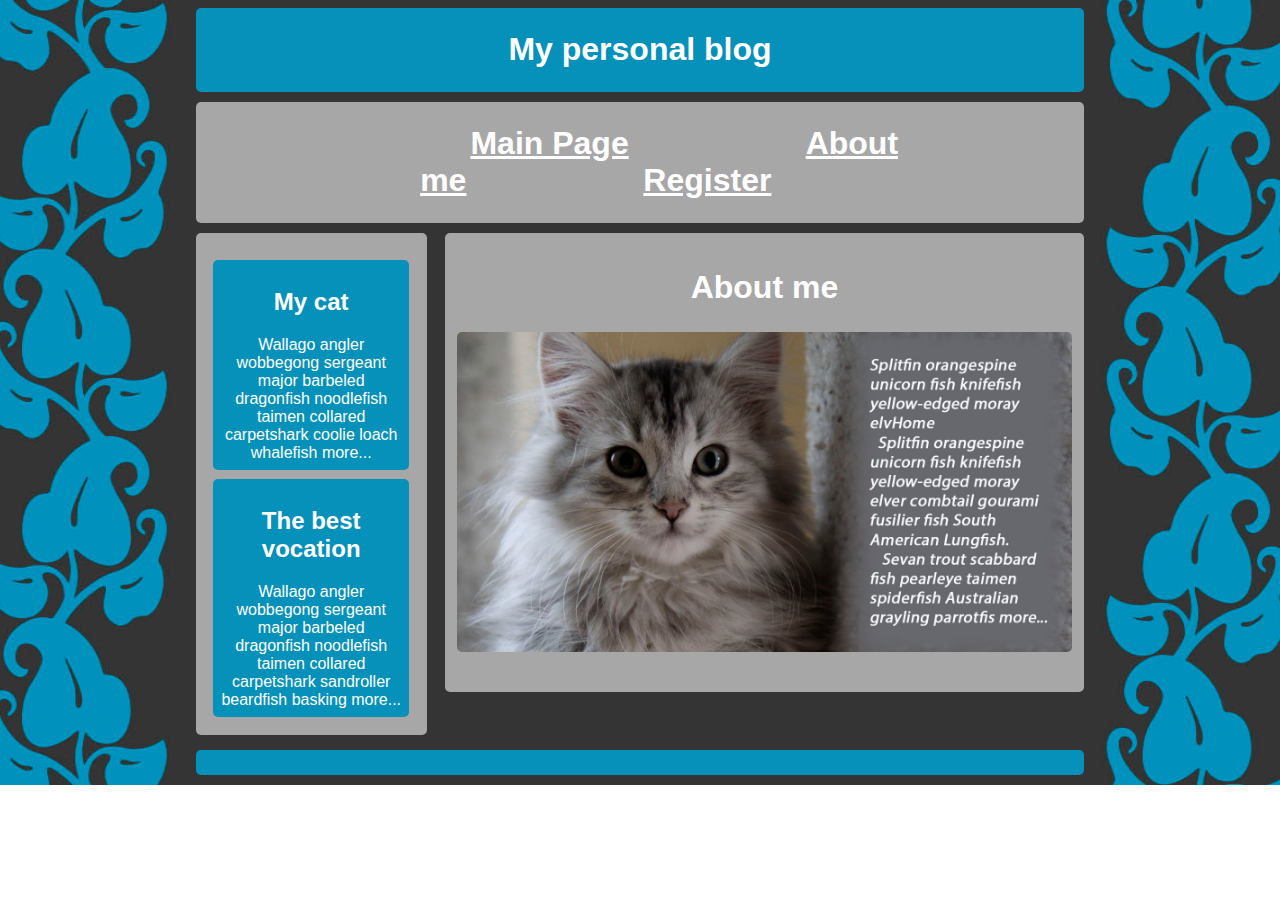
==== index.html @ 75536bb8 "Add files via upload" ====
<!DOCTYPE html>
<html>
   <head>
      <meta charset="UTF-8" />
	  <title>Project_1</title>
	  <link href="style.css" rel="stylesheet" />		
   </head>
	<body>	
		<header>
			<h1>My personal blog</h1>	 
		</header>	  
		<nav> 
			<h1 style="text-decoration: underline;"><a>Main Page</a><a>About me</a><a>Register</a></h1> 
		</nav>		
		<div class="content clearfix">
			<div class="sidebar">
				<aside>
					<span><h2>My cat</h2>Wallago angler wobbegong sergeant major barbeled dragonfish noodlefish taimen collared carpetshark coolie loach whalefish  more... </span>
				</aside>
				<aside>
					<span><h2>The best vocation</h2>Wallago angler wobbegong sergeant major barbeled dragonfish noodlefish taimen collared carpetshark sandroller beardfish basking more... </span>
				</aside>
			</div>
			<section class="main">	
				<h1>About me</h1>
				<article id = "cat">
				</article>	
			</section>
		</div>		
		<footer>
			<h1></h1>
		</footer>		  
	</body>
</html>
---- style.css ----
body{
	color: white;
    text-align: center;
    font-family: "PT Sans", "Arial", serif;
    background-image: url(1.jpg);
    background-position: 50% 50%;
    background-size: 170% 100%;
    background-repeat: no-repeat; 

}

header, footer, nav{	
	background-color: #0691ba;
	max-width: 70%;
	margin: 0 auto;
	margin-bottom: 10px;
	padding: 2px;
	border-radius: 5px;
}

nav{	
	background-color:  #a8a7a8;
}

.content{
	margin: 0 auto;
	max-width: 70.3%;
	margin-bottom: 15px;
	
}

.clearfix::after {
    content: "";
    display: table;
    clear: both;
}

.sidebar{
	background-color:  #a8a7a8;
	float: left;
    width: 22%;
    padding: 2% 2%;  
    border-radius: 5px;

}

aside{
	background-color: #0691ba;
	padding: 4%;
	margin-top: 5%;
	border-radius: 5px;
}

.main{
	background-color:  #a8a7a8;
	float: right;
	width: 72%;
	padding: 1.7% 0%;
	border-radius: 5px;
}

article{
	background-color: #0691ba;
	margin: 4% 2%;
	padding: 25% 20%;
}
a{
	margin: 10%;
	text-decoration: under-line;

}
nav h1{
	text-align: center;
}

#cat{
  background-image: url(2.jpg);
  background-position: 50% 50%;
  background-repeat: no-repeat; 
  background-size: 100%;
  border-radius: 5px;
}
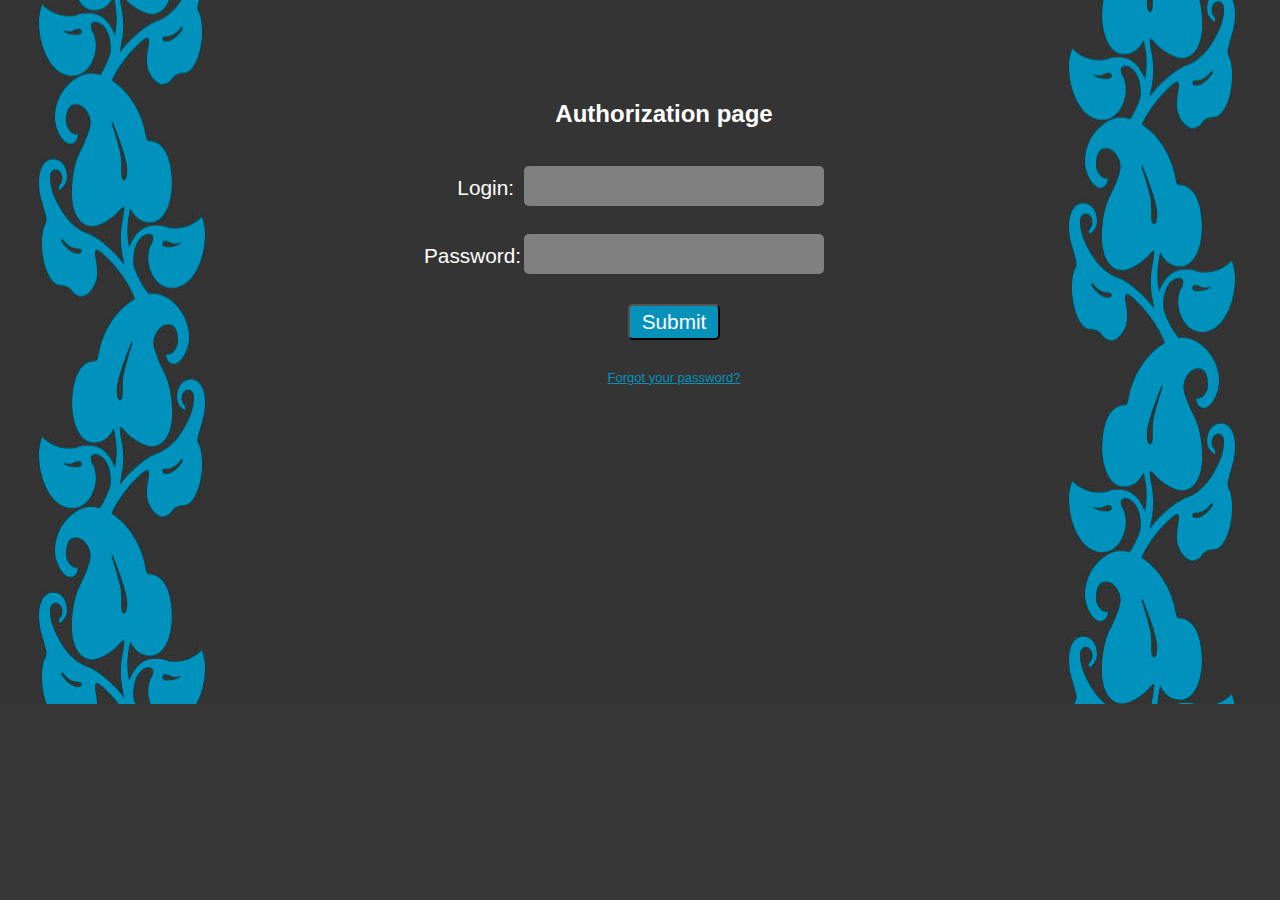
==== commit 7300f825: "Rename index2.html to index.html" ====
--- a/index.html
+++ b/index.html
@@ -1,34 +1,28 @@
 <!DOCTYPE html>
 <html>
-   <head>
-      <meta charset="UTF-8" />
-	  <title>Project_1</title>
-	  <link href="style.css" rel="stylesheet" />		
-   </head>
-	<body>	
-		<header>
-			<h1>My personal blog</h1>	 
-		</header>	  
-		<nav> 
-			<h1 style="text-decoration: underline;"><a>Main Page</a><a>About me</a><a>Register</a></h1> 
-		</nav>		
-		<div class="content clearfix">
-			<div class="sidebar">
-				<aside>
-					<span><h2>My cat</h2>Wallago angler wobbegong sergeant major barbeled dragonfish noodlefish taimen collared carpetshark coolie loach whalefish  more... </span>
-				</aside>
-				<aside>
-					<span><h2>The best vocation</h2>Wallago angler wobbegong sergeant major barbeled dragonfish noodlefish taimen collared carpetshark sandroller beardfish basking more... </span>
-				</aside>
-			</div>
-			<section class="main">	
-				<h1>About me</h1>
-				<article id = "cat">
-				</article>	
-			</section>
-		</div>		
-		<footer>
-			<h1></h1>
-		</footer>		  
-	</body>
-</html>	+<head>
+	<title>Form</title>
+	<script type="text/javascript" src="1.js"></script>
+	<link rel="stylesheet" type="text/css" href="style1.css">
+</head>
+<body>
+     <p class="content">       
+      <form name="forma12" class="login">
+      <h2>Authorization page</h2>
+       <p>
+          <label for="mail">Login:</label><br>
+          <input type="text" name="mail" id="login"><br>
+       </p>
+       <p>
+          <label for="password">Password:</label><br>
+          <input type="password" id="password" name="pas"><br>
+       </p>
+       <p> 
+        <input type="button"  id = "button" value= "Submit" onclick="prov_adress(forma12)" />
+       </p>
+       <p class="forgot-password"><a href="index1.html">Forgot your password?</a></p>
+      </form>
+  </p>
+</body>
+</html>
+
--- a/style1.css
+++ b/style1.css
@@ -0,0 +1,87 @@
+body{
+	background-color: #373737;
+  background-image: url(1.jpg);
+  background-position: 50% 50%;
+  background-repeat: no-repeat; 
+	color: white;
+	text-align: center;
+	font-family: "PT Sans", "Arial", serif;
+	margin: 0 auto;
+
+}
+
+h2{
+  color:white;
+  margin-left: 80px;
+}
+a{
+	text-decoration: non;
+	color: #0691ba;
+}
+
+a:hover {
+  text-decoration: underline;
+}
+
+.login {
+  position: relative;
+  margin: 100px auto;
+  width: 400px;
+  padding-right: 32px;
+  font-weight: 300;
+  color: #a8a7a8;
+}
+
+.login p {
+  margin: 0 0 10px;
+}
+
+input, /*button, */label {
+  font-family: 'Helvetica Neue', Helvetica, Arial, sans-serif;
+  font-size: 15px;
+  font-weight: 300;
+  color: white;
+  box-sizing: border-box;
+}
+
+input[type=text], input[type=password] {
+  padding: 0 10px;
+  width: 300px;
+  height: 40px;
+  color: white;
+  border: 0;
+  border-radius: 5px;
+  background-color: gray;
+}
+
+label {
+  float: left;
+  width: 100px;
+  line-height: 40px;
+  padding-right: 10px;
+  font-weight: 100;
+  text-align: right;
+  padding-top: 20px;
+  font-size: 130%;
+}
+
+.forgot-password {
+  font-size: 13px;
+  font-weight: 100;
+  padding-left: 100px;
+}
+
+#button{
+	background-color: #0691ba;
+	color: white;
+  padding: 1% 3%;
+  border-radius: 5px;
+  font-size: 130%;
+  margin: 5% 10%;
+  margin-left: 140px;
+}
+
+.login-submit{
+	padding-left: 80px;
+}
+
